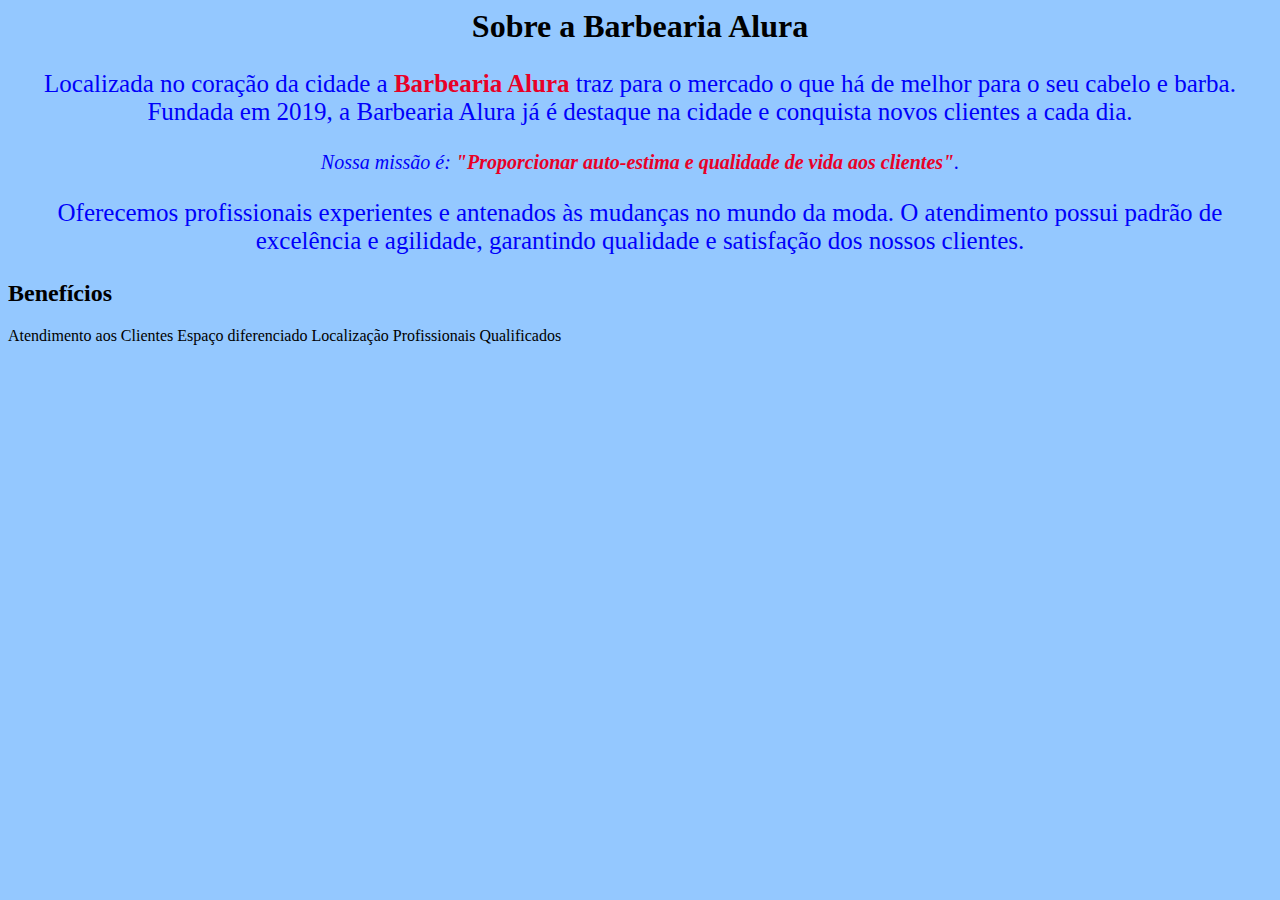
==== index.html @ 52645322 "Add files via upload" ====
<!DOCTYPE>
<html lang="pt-br">
    <head>
        <meta charset="UTF-8">
        <title>Barbearia Alura</title>
        <link rel="stylesheet" href="style.css">
    </head>

    <body>
        <h1 style="text-align: center">Sobre a Barbearia Alura</h1>
   
        <p style="text-align: center">Localizada no coração da cidade a <strong>Barbearia Alura</strong> traz para o mercado o que há de melhor para o seu cabelo e barba. Fundada em 2019, a Barbearia Alura já é destaque na cidade e conquista novos clientes a cada dia.</p>

        <p style="font-size: 20px; text-align: center"><em>Nossa missão é: <strong>"Proporcionar auto-estima e qualidade de vida aos clientes"</strong>.</em></p>

        <p style="text-align: center">Oferecemos profissionais experientes e antenados às mudanças no mundo da moda. O atendimento possui padrão de excelência e agilidade, garantindo qualidade e satisfação dos nossos clientes.</p>
    </body><h2>Benefícios</h2>

<ui>
    <l1>Atendimento aos Clientes</l1>
    <l1>Espaço diferenciado</l1>
    <l1>Localização</l1>
    <l1>Profissionais Qualificados</l1>
</u1>
</html>
---- style.css ----
body {
	background: rgb(148,200,255);
}

strong {
	color: rgb(232,0,39);
}

p {
	font-size: 25px;
	text-align: center;
	color: rgb(0,0,250)
}
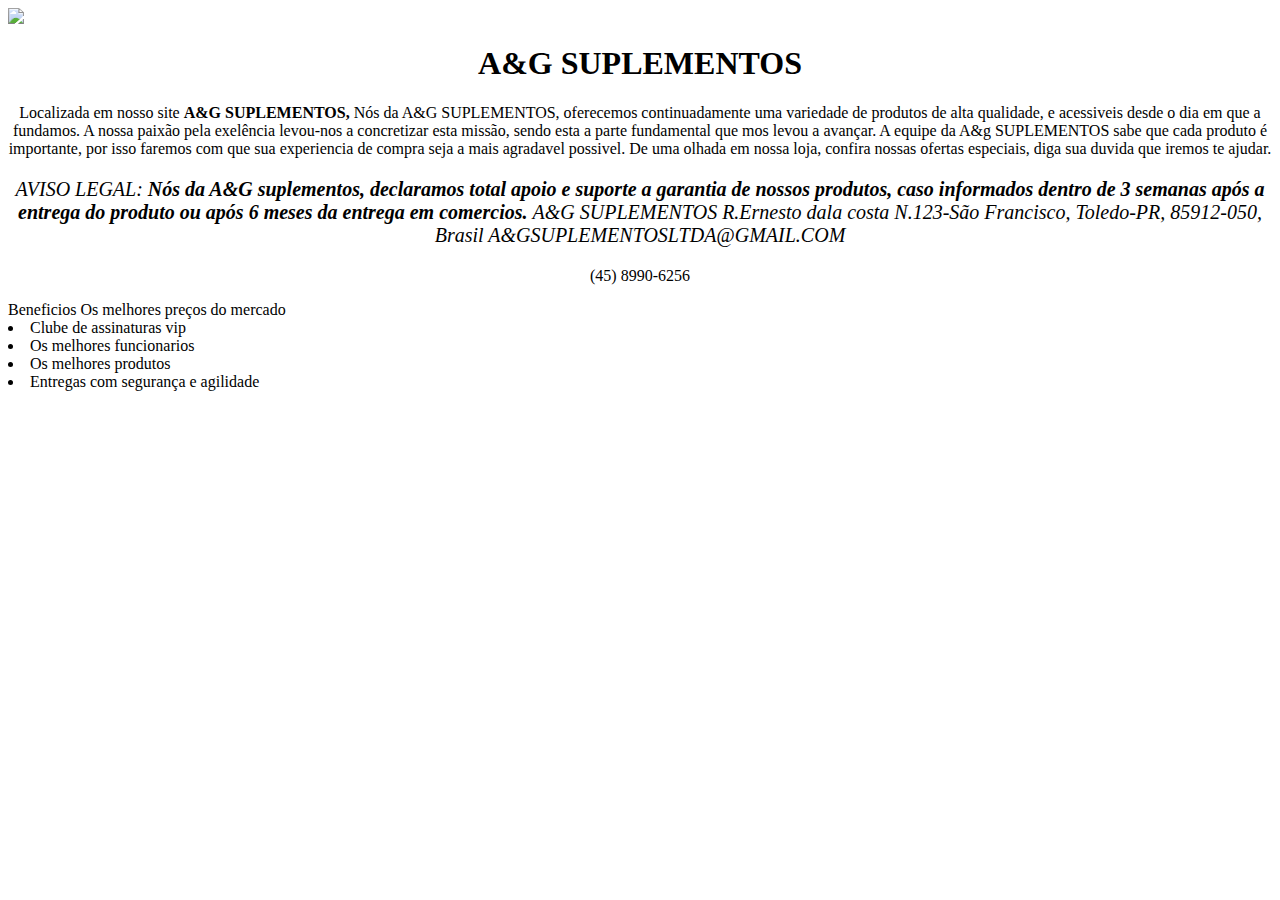
==== commit 37e168dd: "Add files via upload" ====
--- a/index.html
+++ b/index.html
@@ -1,26 +1,26 @@
-
-<!DOCTYPE>
 <html lang="pt-br">
     <head>
         <meta charset="UTF-8">
-        <title>Barbearia Alura</title>
-        <link rel="stylesheet" href="style.css">
+        <title>A&G SUPLEMENTOS</title> <img src="foto.03.png">
     </head>
 
     <body>
-        <h1 style="text-align: center">Sobre a Barbearia Alura</h1>
+        <background:#000000>
+        <h1 style="text-align: center">A&G SUPLEMENTOS</h1>
    
-        <p style="text-align: center">Localizada no coração da cidade a <strong>Barbearia Alura</strong> traz para o mercado o que há de melhor para o seu cabelo e barba. Fundada em 2019, a Barbearia Alura já é destaque na cidade e conquista novos clientes a cada dia.</p>
+        <p style="text-align: center">Localizada em nosso site <strong>A&G SUPLEMENTOS, </strong> Nós da A&G SUPLEMENTOS, oferecemos continuadamente uma variedade de produtos de alta qualidade, e acessiveis desde o dia em que a fundamos. A nossa paixão pela exelência levou-nos a concretizar esta missão, sendo esta a parte fundamental que mos levou a avançar. A equipe da A&g SUPLEMENTOS sabe que cada produto é importante, por isso faremos com que sua experiencia de compra seja a mais agradavel possivel. De uma olhada em nossa loja, confira nossas ofertas especiais, diga sua duvida que iremos te ajudar. </p>
 
-        <p style="font-size: 20px; text-align: center"><em>Nossa missão é: <strong>"Proporcionar auto-estima e qualidade de vida aos clientes"</strong>.</em></p>
+        <p style="font-size: 20px; text-align: center"><em>AVISO LEGAL: <strong> Nós da A&G suplementos, declaramos total apoio e suporte a garantia de nossos produtos, caso informados dentro de 3 semanas após a entrega do produto ou após 6 meses da entrega em comercios. </strong>A&G SUPLEMENTOS R.Ernesto dala costa N.123-São Francisco, Toledo-PR, 85912-050, Brasil A&GSUPLEMENTOSLTDA@GMAIL.COM</em></p>
 
-        <p style="text-align: center">Oferecemos profissionais experientes e antenados às mudanças no mundo da moda. O atendimento possui padrão de excelência e agilidade, garantindo qualidade e satisfação dos nossos clientes.</p>
-    </body><h2>Benefícios</h2>
+        <p style="text-align: center"> (45) 8990-6256 </p>
+    </body>
+    </h2>Beneficios</h2>
 
-<ui>
-    <l1>Atendimento aos Clientes</l1>
-    <l1>Espaço diferenciado</l1>
-    <l1>Localização</l1>
-    <l1>Profissionais Qualificados</l1>
-</u1>
-</html>
+    </ul>
+        </li>Os melhores preços do mercado</li>
+        <li>Clube de assinaturas vip</li> 
+        <li>Os melhores funcionarios</li>
+        <li>Os melhores produtos</li>
+        <li>Entregas com segurança e agilidade</li>
+    </ul>
+</html>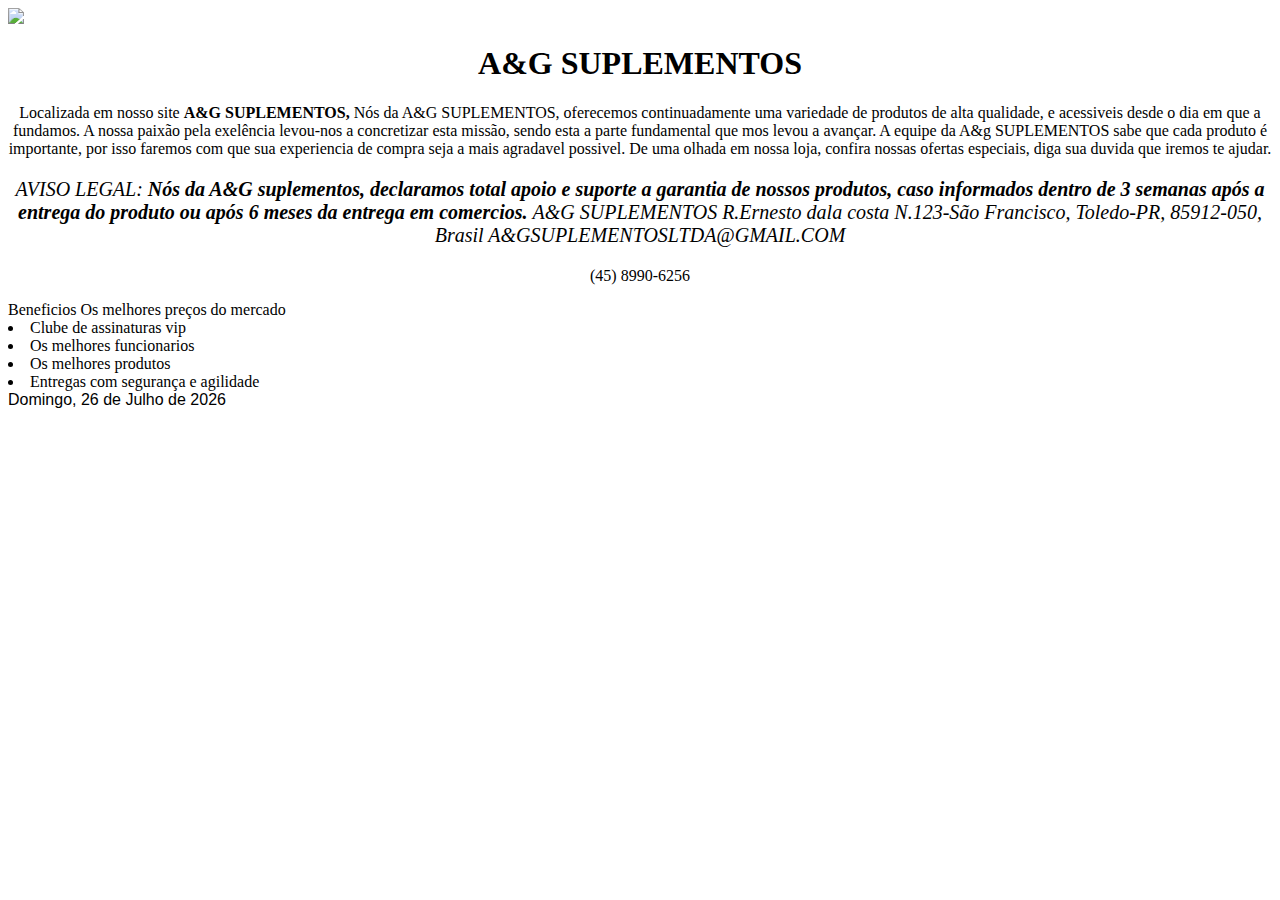
==== commit b1e1c6aa: "Add files via upload" ====
--- a/index.html
+++ b/index.html
@@ -23,4 +23,22 @@
         <li>Os melhores produtos</li>
         <li>Entregas com segurança e agilidade</li>
     </ul>
+
+    
+    <script language="JavaScript">
+    document.write("<font color='#000000' size='3' face='arial'>")
+    var mydate=new Date()
+    var year=mydate.getYear()
+    if (year<2000)
+    year += (year < 1900) ? 1900 : 0
+    var day=mydate.getDay()
+    var month=mydate.getMonth()
+    var daym=mydate.getDate()
+    if (daym<10)
+    daym="0"+daym
+    var dayarray=new Array("Domingo","Segunda-feira","Terça-feira","Quarta-feira","Quinta-feira","Sexta-feira","Sábado")
+    var montharray=new Array(" de Janeiro de "," de Fevereiro de "," de Março de ","de Abril de ","de Maio de ","de Junho de","de Julho de ","de Agosto de ","de Setembro de "," de Outubro de "," de Novembro de "," de Dezembro de ")
+    document.write("   "+dayarray[day]+", "+daym+" "+montharray[month]+year+" ")
+    document.write("</b></i></font>")
+    </script>
 </html>